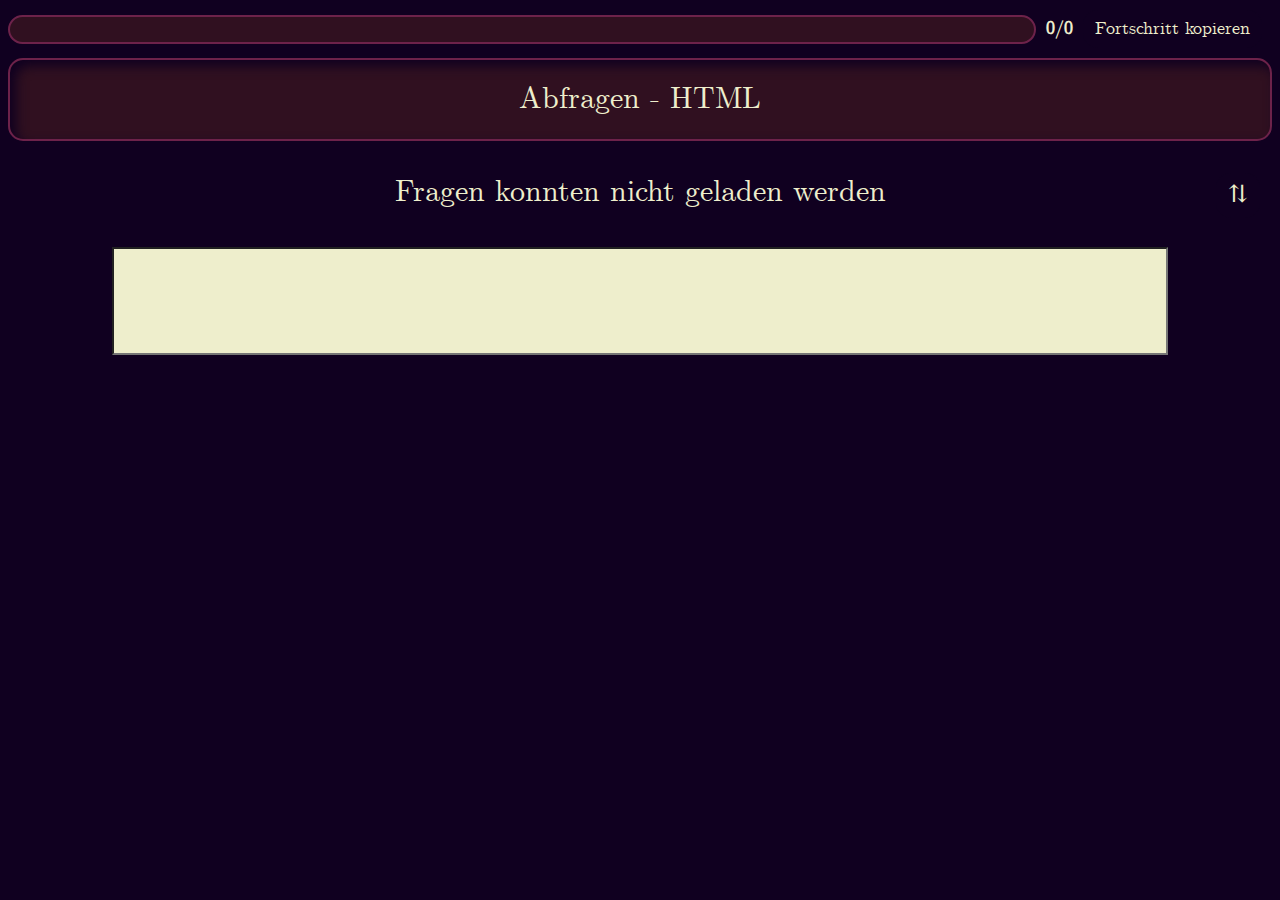
==== abfragen/index.html @ cde86198 "Improve mobile looks" ====
<!DOCTYPE html>
<html>

<head>
	<meta charset="utf-8">
	<meta name="viewport" content="width=device-width, initial-scale=0.8">
	<title>Abfragen</title>
	<script src="abfragen_js.js"></script>
	<script src="liste_laden.js"></script>
	<style>
		:root {
			--color-light: #EEC;
			--color-outer: #6d224a;
			--color-inner: #301020;
			--color-main-background: #100020;
			--color-hover: #C2CFE4;
			
			/* Prevent any zooming/scrolling on mobile */
			touch-action: pan-x;
		}
		
		* {
		    font-family: serif;
		}

		.anzeige {
			background: var(--color-inner);
			width: auto;
			height: auto;
			border: 2px solid var(--color-outer);
			border-radius: 15px;
			box-shadow: inset 6px 6px 12px var(--color-main-background);
		}

		.zentriert {
			margin: 0px auto;
			text-align: center;
			color: var(--color-light);
		}

		.frage_info {
			font-size: 30px;
			text-align: center;
			color: var(--color-light);
		}
		
		#fragestellung {
			margin: 20px 20px;
		}
		
		#eingabeaufforderung {
			max-width: calc(100vw - 2ex - 100px);
			padding-bottom: 0.2rem;
		}

		/* Das ist unser Eingabefeld für die Ergebnisse */
		.ergebnisse {
			font-size: 48px;
			font-family: sans-serif;
			background-color: var(--color-light);
			height: 64px;
			width: 80%;
			padding: 20px;
		}
		.ergebnisse:focus-visible {
		    outline: 3px solid var(--color-light);
		}
		.ergebnisse.correct {
		   /* Currently not in use */
		    background-color: #006604; /* Original Abfrageapp Farbe*/
		}
		.ergebnisse.incorrect {
		    background-color: #900;
			transition: 0.1s ease-in-out;
		}

		.progress_bar {
			background: var(--color-inner);
			width: 100%;
			height: 30px;
			border: 2px solid var(--color-outer);
			border-radius: 15px;
			overflow: hidden;
			display: inline;
		}

		.progress_bar_value {
		    width: 0; /* this is controlled from js */
		
		    height: 100%;
			background: var(--color-outer);
			transition: width 0.1s ease;
		}

		.progress_text {
			font-size: 18px;
			color: var(--color-light);
		}

		.button_style {
			transition-duration: 0.5s;
			font-size: 18px;
			padding: 5px 10px;
			border: 2px solid #0000;
			border-radius: 15px;
			color: var(--color-light);
			background-color: var(--color-main-background);
		}

		.button_style:hover {
			color: var(--color-light);
			background-color: var(--color-outer);
			/*border: 2px solid var(--color-light);*/
		}

		.button_style:active {
			transition-duration: 0.1s;
			color: var(--color-inner);
			background-color: var(--color-outer);
			/*border-color: var(--color-outer);*/
		}

		#eingabeaufforderung a {
			color: var(--color-light);
		}
		
		.fade_out {
		    transform: translateY(100%);
			opacity: 0%;
			transition: transform 0.2s, opacity 0.1s;
		}
		
		@keyframes fade_from_above {
            0% { transform: translateY(-80%); opacity: 0%; }
            100% { transform: none; opacity: 100%; }
        }
		
		.fade_in {
		    animation: fade_from_above 0.1s;
		}

        .less_margin_on_mobile {
			margin-top: 2rem;
			margin-bottom: 2rem;
		}
		.break_on_mobile {
			display: inline;
		}
		@media (max-width: 800px) {
			.break_on_mobile {
				display: block;
			}
			.less_margin_on_mobile {
				margin-top: 1rem;
				margin-bottom: 1rem;
			}
			
			#fragestellung {
				margin: 20px 20px;
			}
			.frage_info {
			    min-height: 3em;
			    min-height: 2l h;
				align-content: center;
			}
		}
		
	</style>
</head>

<body style="background: var(--color-main-background);">
	<div class="zentriert" style="margin-top: 10px; margin-bottom: 10px; display: flex; align-items: center;">
		<div id="progress" class="progress_bar" style="height: 25px; margin-right: 10px;">
		    <div class="progress_bar_value"></div>
		</div>
		<b id="progress_text" class="progress_text" style="margin-right: 10px; white-space: nowrap;">0/0</b>
		<button id="fortschritt_kopieren_button" class="button_style" style="margin-right: 10px; white-space: nowrap;"
			onclick="fortschritt_kopieren();">Fortschritt kopieren</button>
	</div>
	<div class="anzeige">
		<div id="fragestellung" class="frage_info">Abfragen - HTML</div>
	</div>
	<div class="zentriert less_margin_on_mobile" style="display: flex; justify-content: space-around;">
		<div id="eingabeaufforderung" class="frage_info">Browser unterstützt kein JavaScript...</div>
		<button class="button_style" style="position:absolute; right: 20px; font-size: 24px;"
			onclick="frage_attribut_tauschen();" title="Soll der Fortschritt erhalten bleiben? Feedback willkommen!">&#x21c5;</button>
	</div>
	<div class="zentriert">
		<input id="eingabe" class="ergebnisse" type="text"/>
	</div>
	<!--<div class="anzeige" id="start_knopf" onclick="erste_aufgabe();">
				<p class="frage_info" style="color: #264B87;">Starten</p>
		</div>-->
	<script>eingabeaufforderung.innerHTML = "Fragen konnten nicht geladen werden"; liste_laden();</script>
	<style>
		@font-face {
		  font-family: cmunrm;
		  font-weight: normal;
		  font-style: normal;
		  src: url(fonts/cmunrm.woff) format(woff)
		}

        /*
		@font-face {
		  font-family: cmunrm;
		  font-weight: bold;
		  font-style: normal;
		  src: url(fonts/cmunbx.woff) format(woff)
		}
		*/

		@font-face {
		  font-family: cmunrm;
		  font-weight: normal;
		  font-style: italic;
		  src: url(fonts/cmunti.woff) format(woff)
		}

		@font-face {
		  font-family: cmunrm;
		  font-weight: bold;
		  font-style: italic;
		  src: url(fonts/cmunbi.woff) format(woff)
		}
		
		* {
		    font-family: "cmunrm", "serif";
		}
	</style>
</body>

</html>
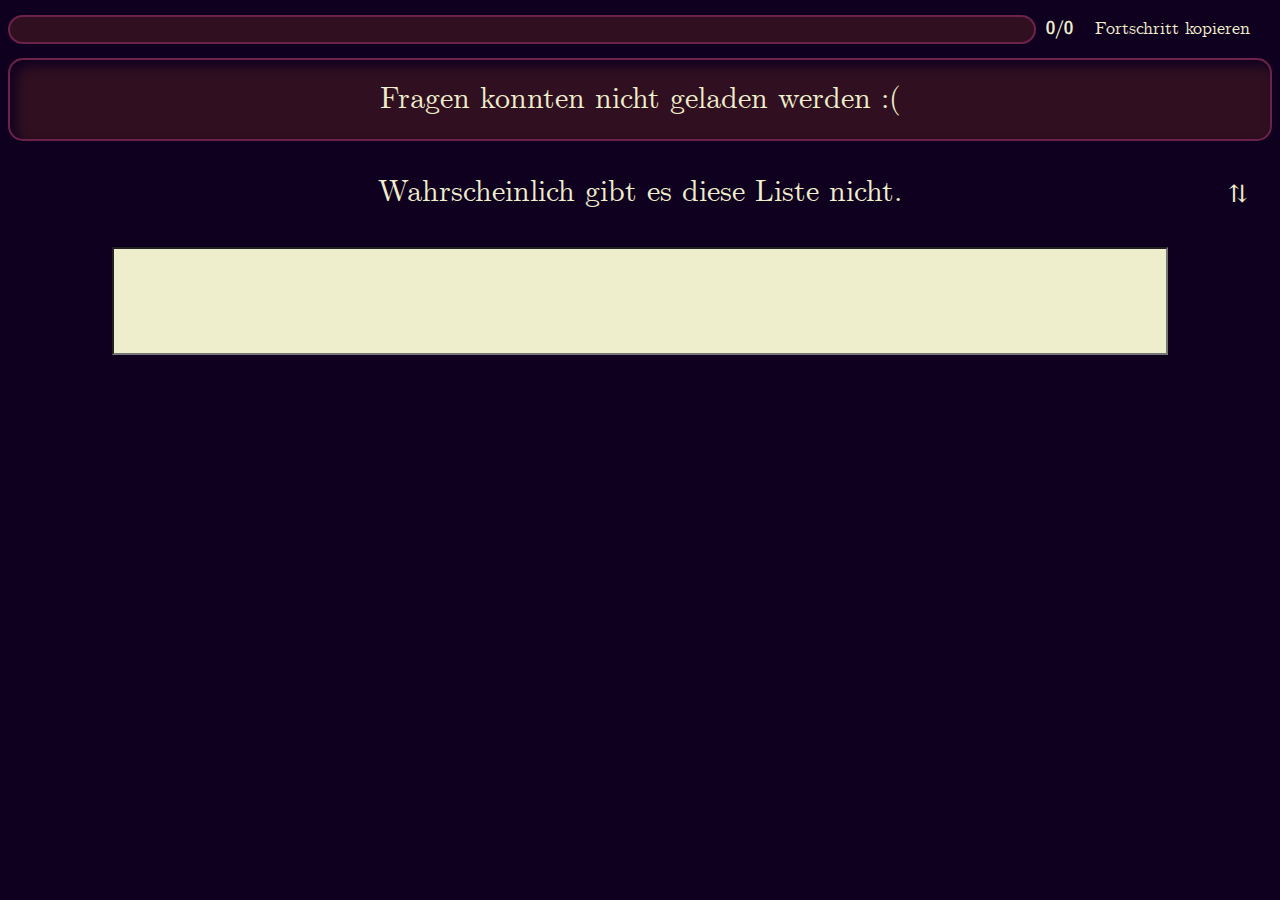
==== commit 545a858c: "Improve list not found message" ====
--- a/abfragen/index.html
+++ b/abfragen/index.html
@@ -22,6 +22,15 @@
 		* {
 		    font-family: serif;
 		}
+		
+		html, body {
+		    margin-top: 0;
+		    height: 1vh;
+		}
+		
+		body {
+		    background: var(--color-main-background);
+		}
 
 		.anzeige {
 			background: var(--color-inner);
@@ -42,6 +51,8 @@
 			font-size: 30px;
 			text-align: center;
 			color: var(--color-light);
+			
+			animation: color_from_transparent 0.5s;
 		}
 		
 		#fragestellung {
@@ -135,6 +146,12 @@
             100% { transform: none; opacity: 100%; }
         }
 		
+		@keyframes color_from_transparent {
+            0% { color: transparent; }
+            40% { color: transparent; }
+            100% { color: var(--color-light); }
+        }
+		
 		.fade_in {
 		    animation: fade_from_above 0.1s;
 		}
@@ -160,7 +177,7 @@
 			}
 			.frage_info {
 			    min-height: 3em;
-			    min-height: 2l h;
+			    min-height: 2lh;
 				align-content: center;
 			}
 		}
@@ -168,7 +185,7 @@
 	</style>
 </head>
 
-<body style="background: var(--color-main-background);">
+<body>
 	<div class="zentriert" style="margin-top: 10px; margin-bottom: 10px; display: flex; align-items: center;">
 		<div id="progress" class="progress_bar" style="height: 25px; margin-right: 10px;">
 		    <div class="progress_bar_value"></div>
@@ -191,7 +208,7 @@
 	<!--<div class="anzeige" id="start_knopf" onclick="erste_aufgabe();">
 				<p class="frage_info" style="color: #264B87;">Starten</p>
 		</div>-->
-	<script>eingabeaufforderung.innerHTML = "Fragen konnten nicht geladen werden"; liste_laden();</script>
+	<script>fragestellung.innerHTML="Fragen konnten nicht geladen werden :("; eingabeaufforderung.innerHTML = "Wahrscheinlich gibt es diese Liste nicht."; liste_laden();</script>
 	<style>
 		@font-face {
 		  font-family: cmunrm;
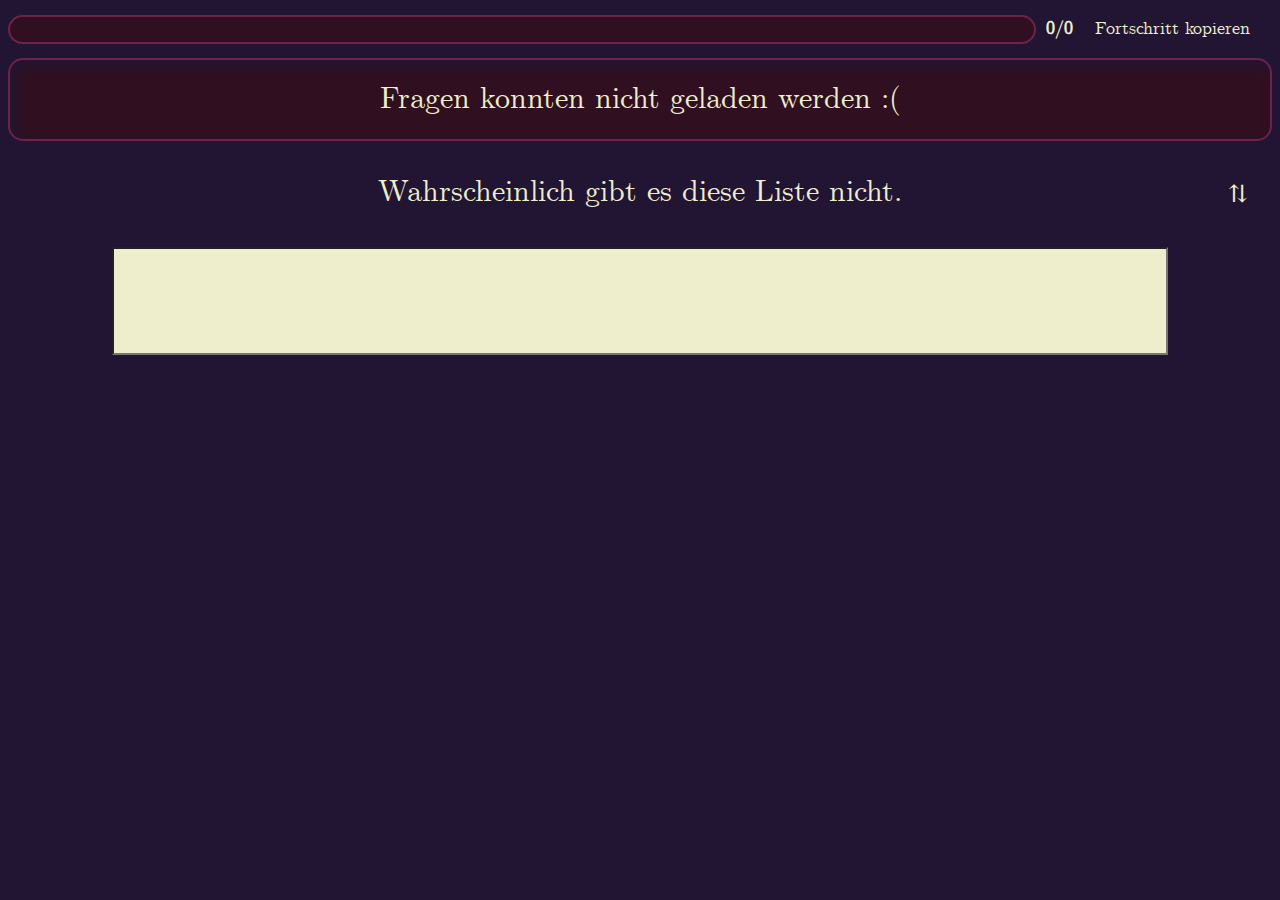
==== commit 1fd06577: "Increase background brightness" ====
--- a/abfragen/index.html
+++ b/abfragen/index.html
@@ -12,8 +12,8 @@
 			--color-light: #EEC;
 			--color-outer: #6d224a;
 			--color-inner: #301020;
-			--color-main-background: #100020;
-			--color-hover: #C2CFE4;
+			--color-main-background: #221534;
+			--color-hover: #C2CFE4; /* currently not in use */
 			
 			/* Prevent any zooming/scrolling on mobile */
 			touch-action: pan-x;
